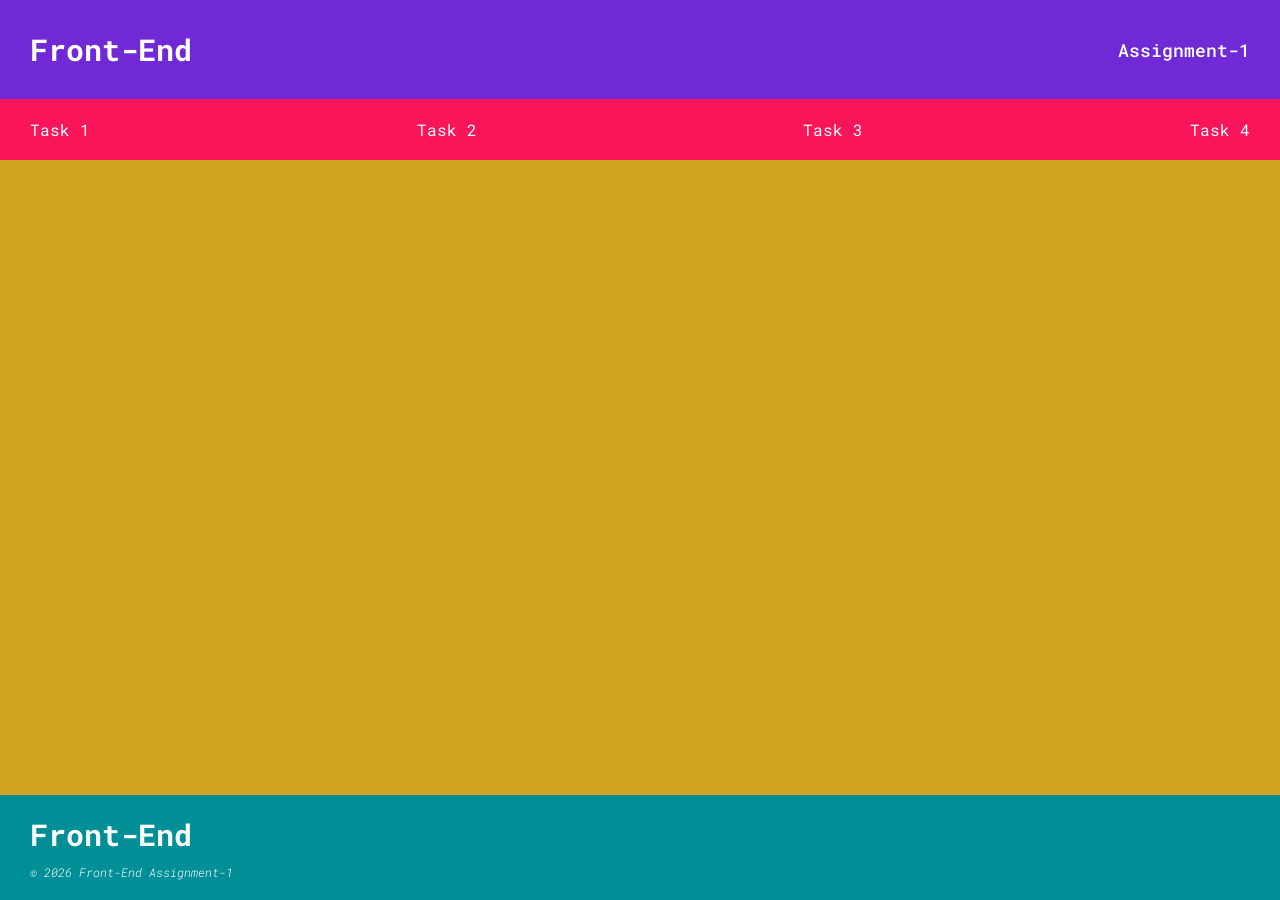
==== index.html @ 40eb5102 "Initial commit" ====
<!DOCTYPE html>
<html lang="en">
<head>
    <meta charset="UTF-8">
    <meta name="viewport" content="width=device-width, initial-scale=1.0">
    <link rel="preconnect" href="https://fonts.googleapis.com">
        <link rel="preconnect" href="https://fonts.googleapis.com">
        <link rel="preconnect" href="https://fonts.gstatic.com" crossorigin>
        <link href="https://fonts.googleapis.com/css2?family=Montserrat:wght@100..900&family=Roboto+Mono:ital,wght@0,100..700;1,100..700&display=swap" rel="stylesheet">
        <link rel="stylesheet" href="./assets/css/style.css">
    <title>Assignment-1</title>
</head>
<body>
    <div class="wrapper">
        <header>
            <div class="container">
                <div class="header__content">
                    <a href="./index.html">Front-End</a>
                    <h1>Assignment-1</h1>                       
                </div>
            </div>
        </header>
        <nav>
            <div class="container">
                <div class="nav__content">
                    <ul>
                        <li><a href="./assets/html/task1.html">Task 1</a></li>
                        <li><a href="./assets/html/task2.html">Task 2</a></li>
                        <li><a href="./assets/html/task3.html">Task 3</a></li>
                        <li><a href="./assets/html/task4.html">Task 4</a></li>
                    </ul>
                </div>
            </div>
        </nav>
        <main>
        </main>
        <footer>
            <div class="container">
                <div class="footer__content">
                    <a href="./index.html">Front-End</a>
                    <p>© 2026 Front-End Assignment-1</p>                    
                </div>
            </div>
        </footer>        
    </div>
</body>
</html>
---- assets/css/style.css ----
*{
    margin: 0;
    padding: 0;
    box-sizing: border-box;  
    font-family: "Roboto Mono", monospace;
    font-optical-sizing: auto;
    font-weight: 400;
    font-style: normal;
}

a{
    text-decoration: none;
    color: inherit;
}

h1, h2, h3, h4, h5, h6, p, span, li, a{
    font-size: 16px;
}

html, body{
    height: 100%;
}

.wrapper{
    min-height: 100%;
    display: flex;
    flex-direction: column;
}

.container{
    max-width: 1600px;
    margin: 0 auto;
    padding: 0 30px;
}

header{
    background-color: #6F2AD5;
}

.header__content{
    display: flex;
    align-items: center;
    justify-content: space-between;
    padding: 30px 0;
    color: #fff;
}

.header__content a{
    font-size: 30px;
    font-weight: 700;
}

.header__content h1{
    font-size: 18px;
    font-weight: 500;
}

nav{
    background-color: #FA155A;
}

.nav__content{
    padding: 20px 0;
    color: #fff;
}

.nav__content ul{
    display: flex;
    justify-content: space-between;
}

.nav__content ul li{
    list-style: none;
}

.nav__content ul li.active {
    text-decoration: underline;
}

main{
    flex: 1 1 auto;
    background-color: #D2A31E;
    color: #000000;
}

footer{
    background-color: #008F97;
}

footer .container{
    margin: 0;
}

.footer__content{
    display: flex;
    flex-direction: column;
    justify-content: left;
    padding: 20px 0;
    color: #fff;
}

.footer__content a{
    font-size: 30px;
    font-weight: 700;
    margin-bottom: 10px;
}

.footer__content p{
    font-size: 12px;
    font-weight: 300;
    font-style: italic;
}
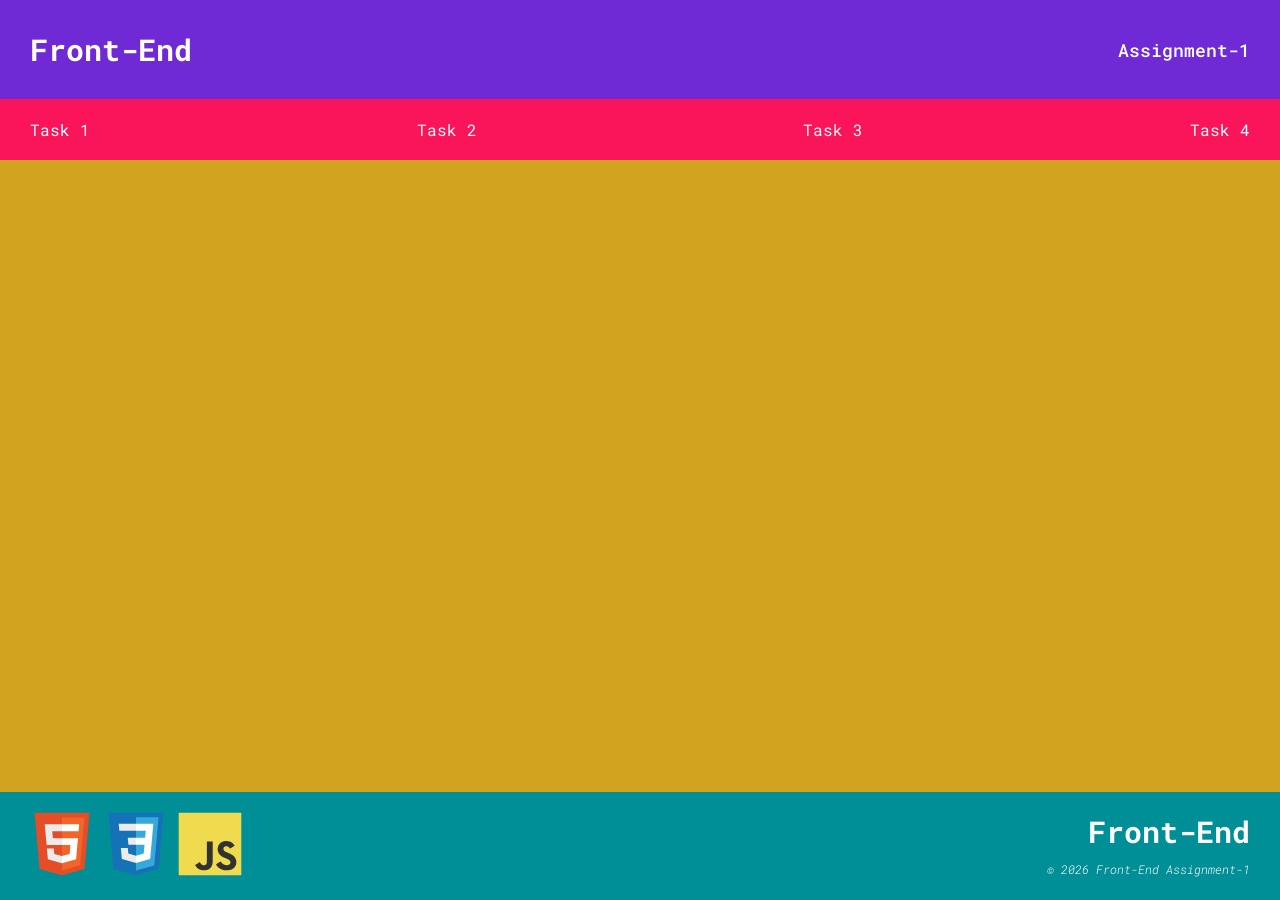
==== commit 8b662a34: "Solved 2 task" ====
--- a/index.html
+++ b/index.html
@@ -37,8 +37,33 @@
         <footer>
             <div class="container">
                 <div class="footer__content">
-                    <a href="./index.html">Front-End</a>
-                    <p>© 2026 Front-End Assignment-1</p>                    
+                    <div class="footer__icons">
+                        <svg xmlns="http://www.w3.org/2000/svg" width="64px" height="64px" viewBox="0 0 128 128">
+                            <path d="M0 0h128v128H0z" fill="none" />
+                            <path fill="#e44d26" d="M19.037 113.876L9.032 1.661h109.936l-10.016 112.198l-45.019 12.48z" />
+                            <path fill="#f16529" d="m64 116.8l36.378-10.086l8.559-95.878H64z" />
+                            <path fill="#ebebeb" d="M64 52.455H45.788L44.53 38.361H64V24.599H29.489l.33 3.692l3.382 37.927H64zm0 35.743l-.061.017l-15.327-4.14l-.979-10.975H33.816l1.928 21.609l28.193 7.826l.063-.017z" />
+                            <path fill="#fff" d="M63.952 52.455v13.763h16.947l-1.597 17.849l-15.35 4.143v14.319l28.215-7.82l.207-2.325l3.234-36.233l.335-3.696h-3.708zm0-27.856v13.762h33.244l.276-3.092l.628-6.978l.329-3.692z" />
+                        </svg>
+                        <svg xmlns="http://www.w3.org/2000/svg" width="64px" height="64px" viewBox="0 0 128 128">
+                        <path d="M0 0h128v128H0z" fill="none" />
+                        <path fill="#1572b6" d="M18.814 114.123L8.76 1.352h110.48l-10.064 112.754l-45.243 12.543z" />
+                        <path fill="#33a9dc" d="m64.001 117.062l36.559-10.136l8.601-96.354h-45.16z" />
+                        <path fill="#fff" d="M64.001 51.429h18.302l1.264-14.163H64.001V23.435h34.682l-.332 3.711l-3.4 38.114h-30.95z" />
+                        <path fill="#ebebeb" d="m64.083 87.349l-.061.018l-15.403-4.159l-.985-11.031H33.752l1.937 21.717l28.331 7.863l.063-.018z" />
+                        <path fill="#fff" d="m81.127 64.675l-1.666 18.522l-15.426 4.164v14.39l28.354-7.858l.208-2.337l2.406-26.881z" />
+                        <path fill="#ebebeb" d="M64.048 23.435v13.831H30.64l-.277-3.108l-.63-7.012l-.331-3.711zm-.047 27.996v13.831H48.792l-.277-3.108l-.631-7.012l-.33-3.711z" />
+                        </svg>
+                        <svg xmlns="http://www.w3.org/2000/svg" width="64px" height="64px" viewBox="0 0 128 128">
+                            <path d="M0 0h128v128H0z" fill="none" />
+                            <path fill="#f0db4f" d="M1.408 1.408h125.184v125.185H1.408z" />
+                            <path fill="#323330" d="M116.347 96.736c-.917-5.711-4.641-10.508-15.672-14.981c-3.832-1.761-8.104-3.022-9.377-5.926c-.452-1.69-.512-2.642-.226-3.665c.821-3.32 4.784-4.355 7.925-3.403c2.023.678 3.938 2.237 5.093 4.724c5.402-3.498 5.391-3.475 9.163-5.879c-1.381-2.141-2.118-3.129-3.022-4.045c-3.249-3.629-7.676-5.498-14.756-5.355l-3.688.477c-3.534.893-6.902 2.748-8.877 5.235c-5.926 6.724-4.236 18.492 2.975 23.335c7.104 5.332 17.54 6.545 18.873 11.531c1.297 6.104-4.486 8.08-10.234 7.378c-4.236-.881-6.592-3.034-9.139-6.949c-4.688 2.713-4.688 2.713-9.508 5.485c1.143 2.499 2.344 3.63 4.26 5.795c9.068 9.198 31.76 8.746 35.83-5.176c.165-.478 1.261-3.666.38-8.581M69.462 58.943H57.753l-.048 30.272c0 6.438.333 12.34-.714 14.149c-1.713 3.558-6.152 3.117-8.175 2.427c-2.059-1.012-3.106-2.451-4.319-4.485c-.333-.584-.583-1.036-.667-1.071l-9.52 5.83c1.583 3.249 3.915 6.069 6.902 7.901c4.462 2.678 10.459 3.499 16.731 2.059c4.082-1.189 7.604-3.652 9.448-7.401c2.666-4.915 2.094-10.864 2.07-17.444c.06-10.735.001-21.468.001-32.237" />
+                        </svg>
+                    </div>
+                    <div class="footer__info">
+                        <a href="./index.html">Front-End</a>
+                        <p>© 2026 Front-End Assignment-1</p>  
+                    </div>                  
                 </div>
             </div>
         </footer>        
--- a/assets/css/style.css
+++ b/assets/css/style.css
@@ -73,7 +73,7 @@
     list-style: none;
 }
 
-.nav__content ul li.active {
+.nav__content ul li#active {
     text-decoration: underline;
 }
 
@@ -87,14 +87,13 @@
     background-color: #008F97;
 }
 
-footer .container{
+/* footer .container{
     margin: 0;
-}
+} */
 
 .footer__content{
     display: flex;
-    flex-direction: column;
-    justify-content: left;
+    justify-content: space-between;
     padding: 20px 0;
     color: #fff;
 }
@@ -111,3 +110,9 @@
     font-style: italic;
 }
 
+.footer__info{
+    display: flex;
+    flex-direction: column;
+    align-items: end;
+}
+
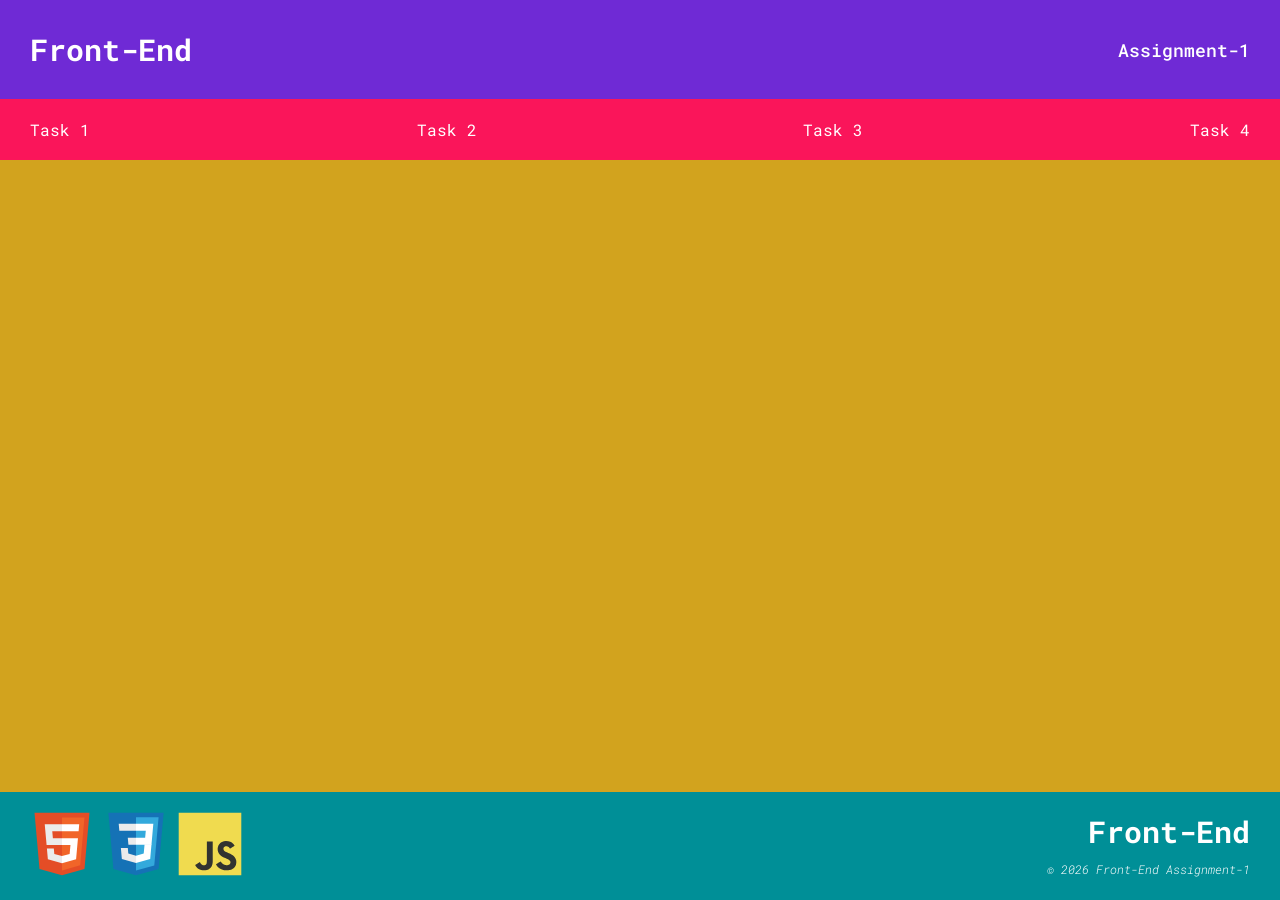
==== commit b28a9d25: "Solve 3 task" ====
--- a/index.html
+++ b/index.html
@@ -26,7 +26,7 @@
                     <ul>
                         <li><a href="./assets/html/task1.html">Task 1</a></li>
                         <li><a href="./assets/html/task2.html">Task 2</a></li>
-                        <li><a href="./assets/html/task3.html">Task 3</a></li>
+                        <li><a href="./assets/exercise1/index.html">Task 3</a></li>
                         <li><a href="./assets/html/task4.html">Task 4</a></li>
                     </ul>
                 </div>
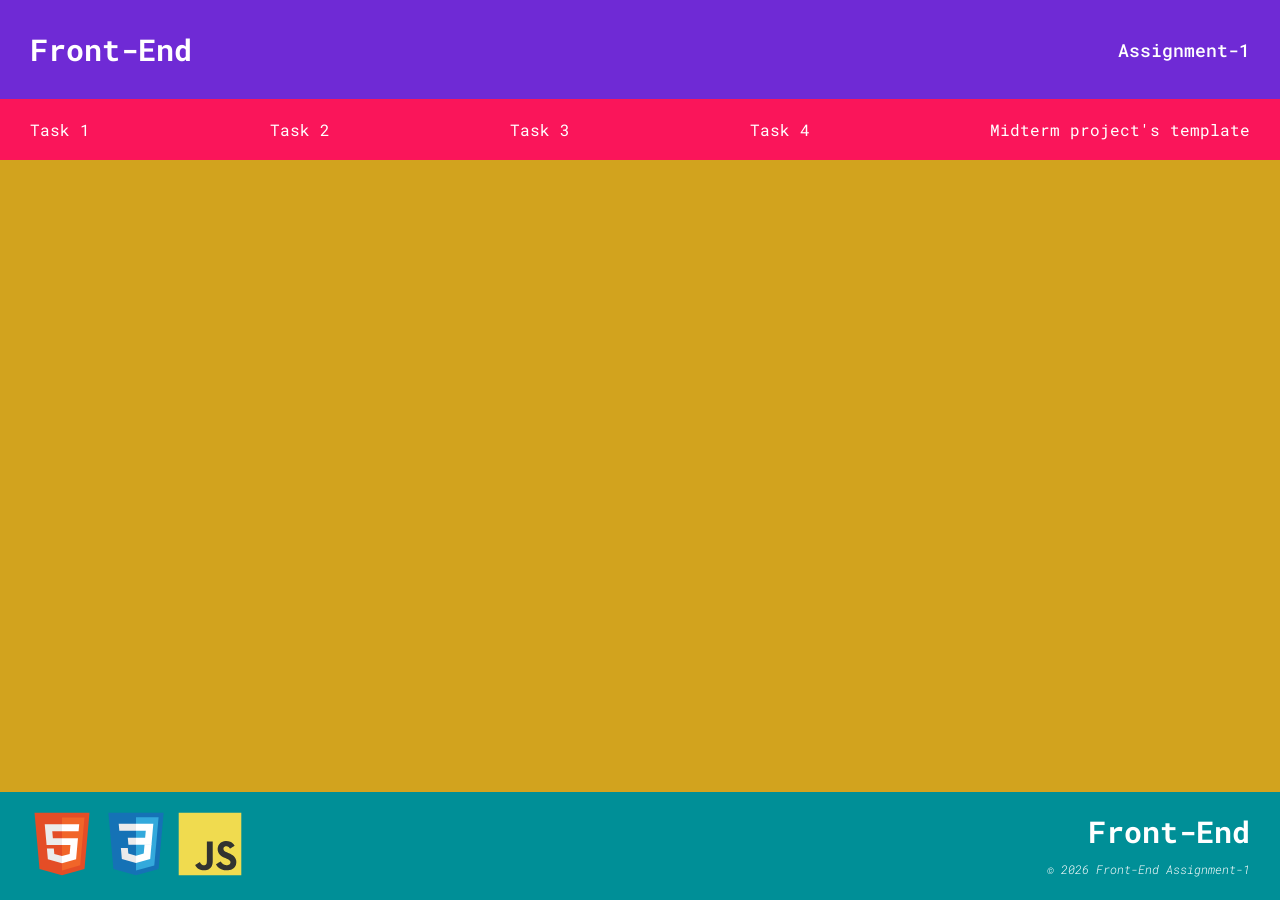
==== commit d9a0182d: "Solve task 5" ====
--- a/index.html
+++ b/index.html
@@ -28,6 +28,7 @@
                         <li><a href="./assets/html/task2.html">Task 2</a></li>
                         <li><a href="./assets/exercise1/index.html">Task 3</a></li>
                         <li><a href="./assets/html/task4.html">Task 4</a></li>
+                        <li><a href="https://www.figma.com/design/Z8iB2R1WuSXjD8LmQeZ9GM/Burger-restaurant-template?m=auto&t=XJF6w6xbj0CRTObl-6" target="_blank">Midterm project's template</a></li>
                     </ul>
                 </div>
             </div>
